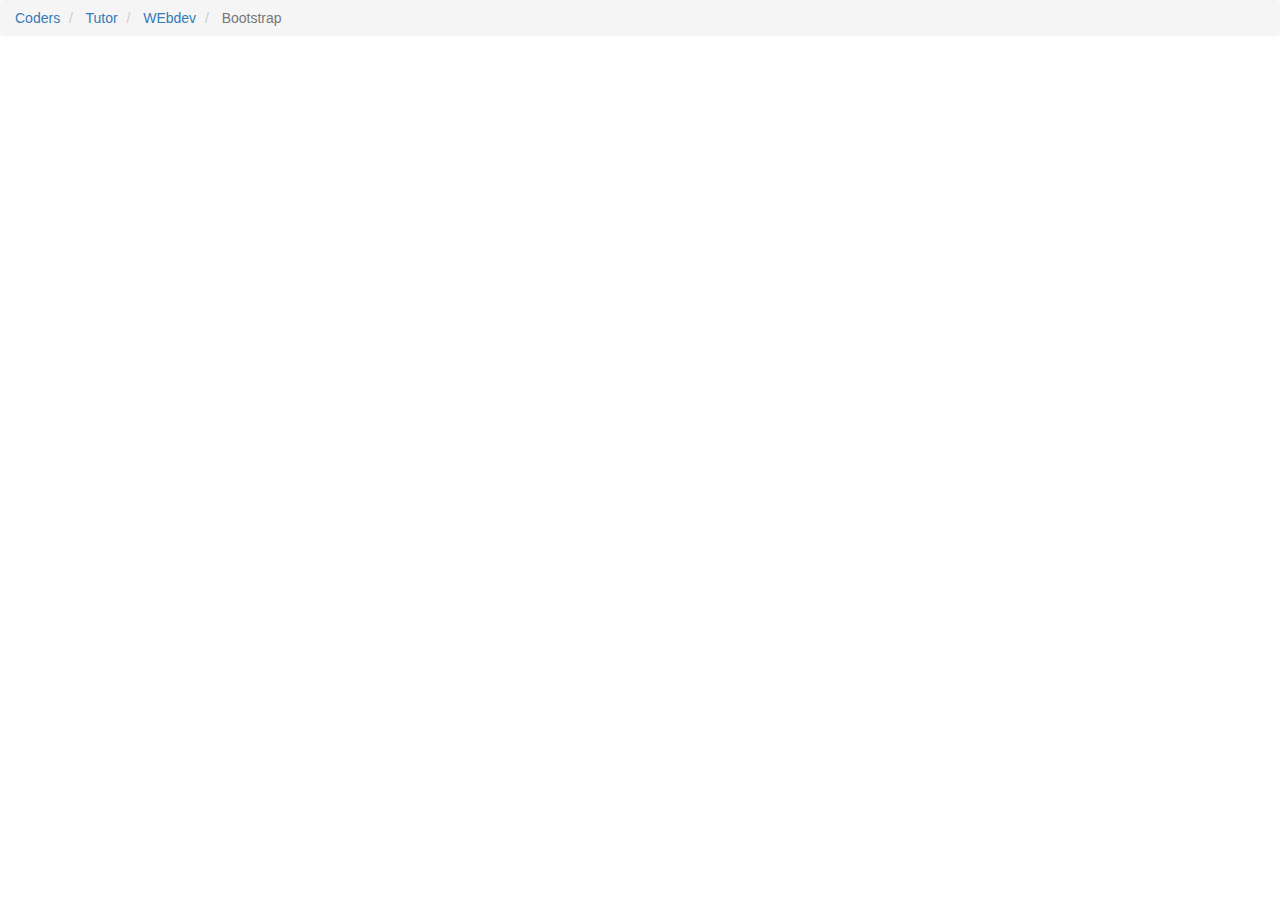
==== site/extra.html @ 157990f8 "bootstrap extra" ====
<!DOCTYPE html>
<html>
<head>
<title>EXTRA bootstrap</title>
<meta name="viewport" content="width-device-width, initial-scale=1.0">
<link rel="stylesheet" type="text/css" href="css/bootstrap.min.css">
<link rel="stylesheet" type="text/css" href="css/style.css">

</head>

<body>

 <ol class="breadcrumb">
    <li >
         <a href="#">Coders</a>

    </li>
    <li >
         <a href="#">Tutor</a>

    </li>
    <li >
         <a href="#">WEbdev</a>

    </li>
    <li class="active">
         Bootstrap

    </li>

 </ol>	





	<script  src="http://ajax.googleapis.com/ajax/libs/jquery/1.10.2/jquery.min.js"></script>
<script  src="js/bootstrap.js"></script>

</body>
</html>
---- site/css/style.css ----
.page-header
{


	margin-top: 0;
}

.panel-body{


	padding-top: 0;
}

.featureImg{


	margin-bottom: 15px;
	width: 100%;
}

body{


	margin-bottom: 80px;
}
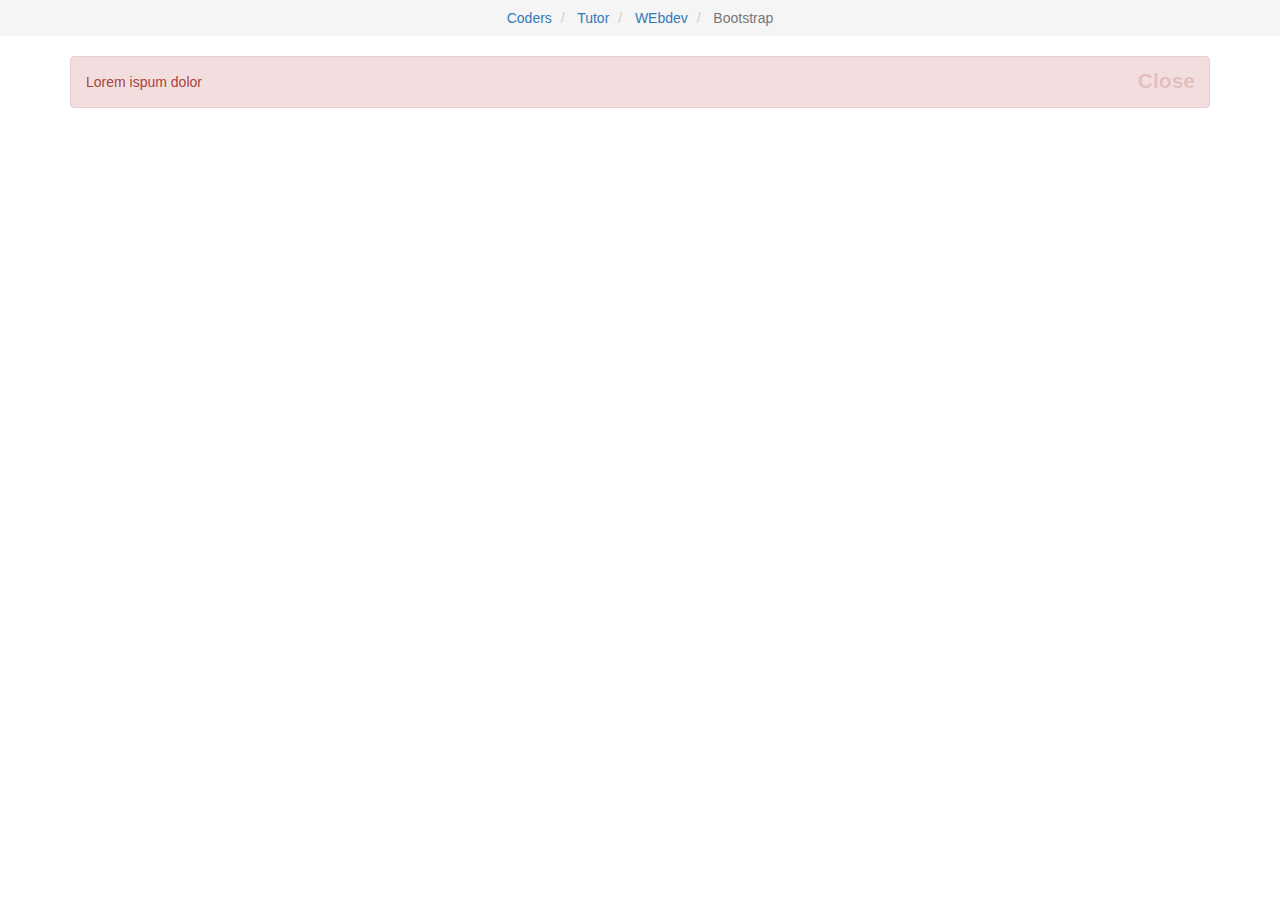
==== commit 661e4cd5: "alerts bootstrap" ====
--- a/site/extra.html
+++ b/site/extra.html
@@ -10,7 +10,7 @@
 
 <body>
 
- <ol class="breadcrumb">
+ <ol class="breadcrumb text-center">
     <li >
          <a href="#">Coders</a>
 
@@ -31,6 +31,14 @@
  </ol>	
 
 
+   <div class="container">
+
+  <div class="alert alert-danger alert-dismissable">
+  <button type="button" class="close" data-dismiss="alert">Close</button>
+  	Lorem ispum dolor</div>
+
+   </div>
+
 
 
 
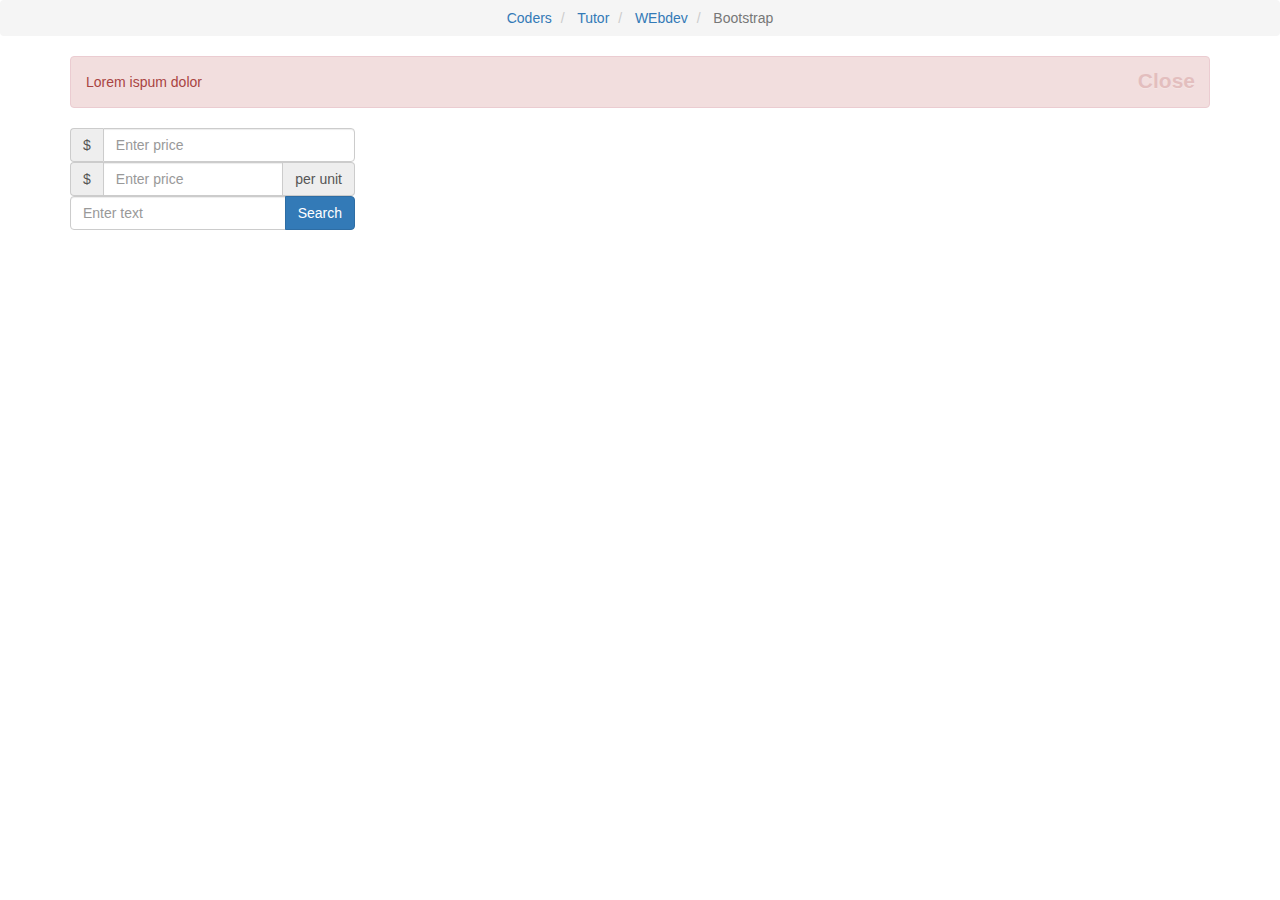
==== commit b8a0162c: "formsplusButtons" ====
--- a/site/extra.html
+++ b/site/extra.html
@@ -39,6 +39,37 @@
 
    </div>
 
+   <div class="container">
+
+   <div class="input-group col-lg-3">
+   
+    <span class="input-group-addon">$</span>
+    <input type="text" class="form-control" placeholder="Enter price">
+
+   </div>
+
+   <div class="input-group col-lg-3">
+   
+    <span class="input-group-addon">$</span>
+    <input type="text" class="form-control" placeholder="Enter price">
+    <span class="input-group-addon">per unit</span>
+
+   </div>
+  <div class="input-group col-lg-3">
+   
+   
+    <input type="text" class="form-control" placeholder="Enter text">
+    <span class="input-group-btn">
+
+    <button class="btn btn-primary">Search</button>
+    </span>
+
+   </div>
+
+
+   </div>
+   
+
 
 
 
